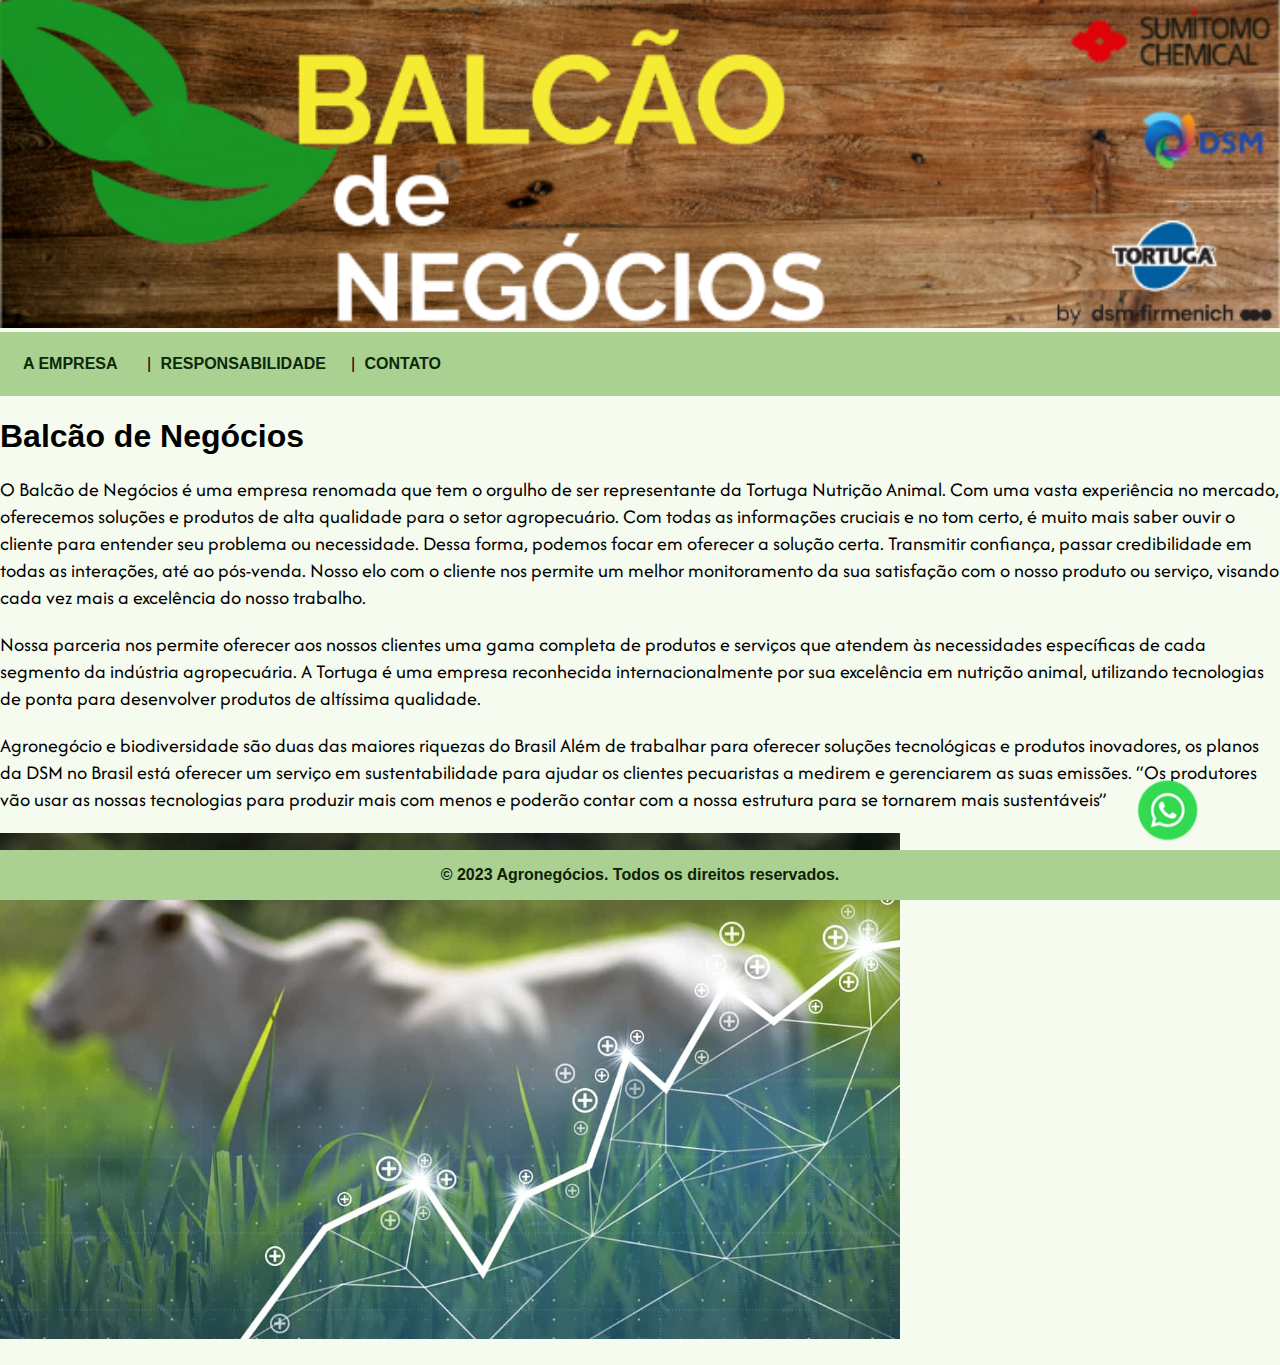
==== index.html @ e5f5947a "projeto balcao" ====
<!DOCTYPE html>
<html lang="pt-br">
<head>
    <meta charset="UTF-8">
    <link rel="stylesheet" type="text/css" href="estilo.css">
    <title>Balcão de Negócios</title>
    <link rel="preconnect" href="https://fonts.googleapis.com%22%3E/
    <link rel="preconnect" href="https://fonts.gstatic.com/" crossorigin>
    <link href="https://fonts.googleapis.com/css2?family=Rubik&family=Secular+One&display=swap" rel="stylesheet">
    
    <link rel="preconnect" href="https://fonts.googleapis.com">
<link rel="preconnect" href="https://fonts.gstatic.com" crossorigin>
<link href="https://fonts.googleapis.com/css2?family=Afacad&display=swap" rel="stylesheet">

<link rel="preconnect" href="https://fonts.googleapis.com">
<link rel="preconnect" href="https://fonts.gstatic.com" crossorigin>
<link href="https://fonts.googleapis.com/css2?family=Afacad&family=Signika&display=swap" rel="stylesheet">

</head>

<body>
    <div id="principal">
    <img class="imagem" src="imagens/bannerbalcao.png" alt="bannerbalcao">

    <!-- <div id="menu"> -->
      <nav id="menus">
        <ul>

                <li><a href="index.html">A EMPRESA</a></li> |
                <li><a href="responsabilade.html">RESPONSABILIDADE</a></li>| 
                 <li><a href="contato.html">CONTATO</a></li>
        
        </ul>
      </nav>
    </div>

    <div id="conteudo">

        <h1 class="titulo">Balcão de Negócios</h1>
        <p class="paragrafo"> O Balcão de Negócios é uma empresa renomada que tem o orgulho de ser representante da Tortuga Nutrição Animal. Com uma vasta experiência no mercado, oferecemos soluções e produtos de alta qualidade para o setor agropecuário.
    Com todas as informações cruciais e no tom certo, é muito mais saber ouvir o cliente para entender seu problema ou necessidade. Dessa forma, podemos focar em oferecer a solução certa.
    Transmitir confiança, passar credibilidade em todas as interações, até ao pós-venda.
    Nosso elo com o cliente nos permite um melhor monitoramento da sua satisfação com o nosso produto ou serviço, visando cada vez mais a excelência do nosso trabalho. 

        </p>   
       <p class="paragrafo">Nossa parceria nos permite oferecer aos nossos clientes uma gama completa de produtos e serviços que atendem às necessidades específicas de cada segmento da indústria agropecuária. A Tortuga é uma empresa reconhecida internacionalmente por sua excelência em nutrição animal, utilizando tecnologias de ponta para desenvolver produtos de altíssima qualidade.

        <p class="paragrafo"> Agronegócio e biodiversidade são duas das maiores riquezas do Brasil
    Além de trabalhar para oferecer soluções tecnológicas e produtos inovadores, os planos da DSM no Brasil está oferecer um serviço em sustentabilidade para ajudar os clientes pecuaristas a medirem e gerenciarem as suas emissões. “Os produtores vão usar as nossas tecnologias para produzir mais com menos e poderão contar com a nossa estrutura para se tornarem mais sustentáveis”
</p>

<div id="fundo">
<img src="imagens/fundoinicial.jpg" width="900 px"  alt="fundoinicial"> 
</div>    
   <div class="whats">
    <a href="https://wa.me/5564993390949" target="_blank">
    <img src="imagens/wpp.png" width="75" alt="wpp" title="Fale conosco pelo whatsapp" />

   </div>
    

    <footer>
        <p>&copy; 2023 Agronegócios. Todos os direitos reservados.</p>
    </footer>
</body>
</html>
---- estilo.css ----
body {
  font-family: "Arial", sans-serif;
  margin: 0;
  padding: 0;
  background-color: #f5fbef;
  /* overflow: hidden; */
}
.imagem {
  width: 100%;
  height: 100%;
  display:inline-block;


    .container 

    }



#menus {
  background-color: #ffff00;
  cursor: pointer;
  border-block-end-style: hidden;
  display: block;
}

.negocio {
  font-family: "afacad";
  font-size: 20px;
}




#menus ul {
  background-color: #aad092;
  list-style: none;
  margin: 0;
  padding: 18px;
}
#menus ul li {
  display: inline-flex;
}
#menus ul li a {
  color: #0a2a0a;
  display: inline-block;
  text-decoration: none;
}

.titulo {

}
.whats {

position: fixed;
bottom: 50px;
right: 50px;
z-index: 9999;

}


.paragrafo {
font-family: "afacad";
font-size: 20px;
}

#menus ul li a:hover {
  background-color: #ffff00;
  transition: backgroung.6s;
}

#menus ul li :last-child a {
  float: right;
  background-color: #ffff00;
}

/* header {
  background-color: red;
  color: white;
  padding: 1em;
  text-align: center;
}  */

a {
  text-decoration: none;
  font-weight: bold;
  display: inline;
  margin-right: 20px;
  padding: 5px;
}


form {
  display: grid;
  gap: 4px;
  
  
}


 
 footer {
  background-color: #aad092;
  color: #0e2003;
  text-align: center;
  position: fixed;
  bottom: 0;
  width: 100%;
  
}
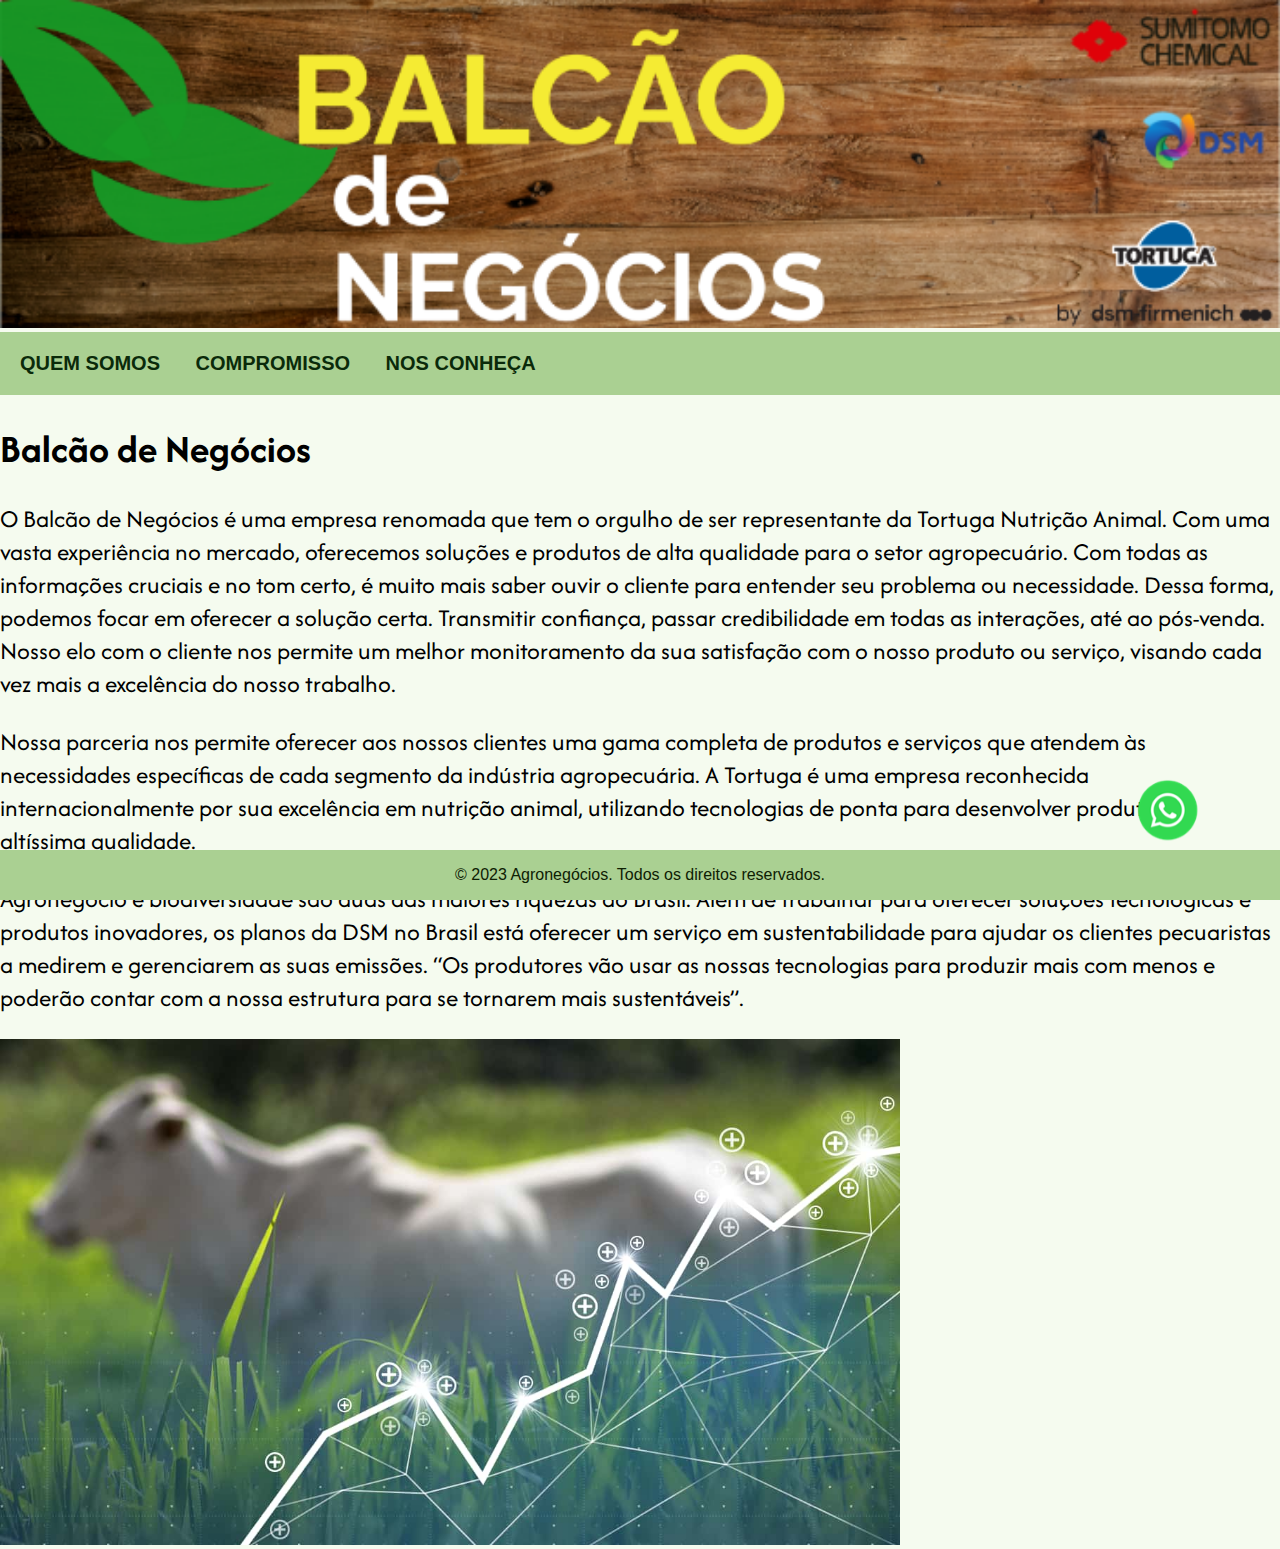
==== commit a668299e: "Correção de bugs e otimização do código" ====
--- a/index.html
+++ b/index.html
@@ -1,66 +1,53 @@
 <!DOCTYPE html>
 <html lang="pt-br">
+
 <head>
     <meta charset="UTF-8">
-    <link rel="stylesheet" type="text/css" href="estilo.css">
+    <link rel="stylesheet" type="text/css" href="/src/css/estilo.css">
+
+    <link rel="preconnect" href="https://fonts.googleapis.com">
+    <link rel="preconnect" href="https://fonts.gstatic.com" crossorigin>
+    <link href="https://fonts.googleapis.com/css2?family=Afacad&display=swap" rel="stylesheet">
+
     <title>Balcão de Negócios</title>
-    <link rel="preconnect" href="https://fonts.googleapis.com%22%3E/
-    <link rel="preconnect" href="https://fonts.gstatic.com/" crossorigin>
-    <link href="https://fonts.googleapis.com/css2?family=Rubik&family=Secular+One&display=swap" rel="stylesheet">
-    
-    <link rel="preconnect" href="https://fonts.googleapis.com">
-<link rel="preconnect" href="https://fonts.gstatic.com" crossorigin>
-<link href="https://fonts.googleapis.com/css2?family=Afacad&display=swap" rel="stylesheet">
-
-<link rel="preconnect" href="https://fonts.googleapis.com">
-<link rel="preconnect" href="https://fonts.gstatic.com" crossorigin>
-<link href="https://fonts.googleapis.com/css2?family=Afacad&family=Signika&display=swap" rel="stylesheet">
-
 </head>
 
 <body>
     <div id="principal">
-    <img class="imagem" src="imagens/bannerbalcao.png" alt="bannerbalcao">
+        <img class="imagem" src="/src/imagens/bannerbalcao.png" alt="bannerbalcao">
 
-    <!-- <div id="menu"> -->
-      <nav id="menus">
-        <ul>
-
-                <li><a href="index.html">A EMPRESA</a></li> |
-                <li><a href="responsabilade.html">RESPONSABILIDADE</a></li>| 
-                 <li><a href="contato.html">CONTATO</a></li>
-        
-        </ul>
-      </nav>
+        <nav id="menus">
+            <ul>
+                <li><a href="/index.html">QUEM SOMOS</a></li>
+                <li><a href="/src/pages/compromisso.html">COMPROMISSO</a></li>
+                <li><a href="/src/pages/nos-conheca.html">NOS CONHEÇA</a></li>
+            </ul>
+        </nav>
     </div>
 
     <div id="conteudo">
+        <h1 class="titulo">Balcão de Negócios</h1>
+        <p class="paragrafo"> O Balcão de Negócios é uma empresa renomada que tem o orgulho de ser representante da Tortuga Nutrição Animal. Com uma vasta experiência no mercado, oferecemos soluções e produtos de alta qualidade para o setor agropecuário. Com todas as informações cruciais e no tom certo, é muito mais saber ouvir o cliente para entender seu problema ou necessidade. Dessa forma, podemos focar em oferecer a solução certa. Transmitir confiança, passar credibilidade em todas as interações, até ao pós-venda. Nosso elo com o cliente nos permite um melhor monitoramento da sua satisfação com o nosso produto ou serviço, visando cada vez mais a excelência do nosso trabalho.
+        </p>
 
-        <h1 class="titulo">Balcão de Negócios</h1>
-        <p class="paragrafo"> O Balcão de Negócios é uma empresa renomada que tem o orgulho de ser representante da Tortuga Nutrição Animal. Com uma vasta experiência no mercado, oferecemos soluções e produtos de alta qualidade para o setor agropecuário.
-    Com todas as informações cruciais e no tom certo, é muito mais saber ouvir o cliente para entender seu problema ou necessidade. Dessa forma, podemos focar em oferecer a solução certa.
-    Transmitir confiança, passar credibilidade em todas as interações, até ao pós-venda.
-    Nosso elo com o cliente nos permite um melhor monitoramento da sua satisfação com o nosso produto ou serviço, visando cada vez mais a excelência do nosso trabalho. 
+        <p class="paragrafo">Nossa parceria nos permite oferecer aos nossos clientes uma gama completa de produtos e serviços que atendem às necessidades específicas de cada segmento da indústria agropecuária. A Tortuga é uma empresa reconhecida internacionalmente por sua excelência em nutrição animal, utilizando tecnologias de ponta para desenvolver produtos de altíssima qualidade.</p>
 
-        </p>   
-       <p class="paragrafo">Nossa parceria nos permite oferecer aos nossos clientes uma gama completa de produtos e serviços que atendem às necessidades específicas de cada segmento da indústria agropecuária. A Tortuga é uma empresa reconhecida internacionalmente por sua excelência em nutrição animal, utilizando tecnologias de ponta para desenvolver produtos de altíssima qualidade.
+        <p class="paragrafo"> Agronegócio e biodiversidade são duas das maiores riquezas do Brasil. Além de trabalhar para oferecer soluções tecnológicas e produtos inovadores, os planos da DSM no Brasil está oferecer um serviço em sustentabilidade para ajudar os clientes pecuaristas a medirem e gerenciarem as suas emissões. “Os produtores vão usar as nossas tecnologias para produzir mais com menos e poderão contar com a nossa estrutura para se tornarem mais sustentáveis”.
+        </p>
 
-        <p class="paragrafo"> Agronegócio e biodiversidade são duas das maiores riquezas do Brasil
-    Além de trabalhar para oferecer soluções tecnológicas e produtos inovadores, os planos da DSM no Brasil está oferecer um serviço em sustentabilidade para ajudar os clientes pecuaristas a medirem e gerenciarem as suas emissões. “Os produtores vão usar as nossas tecnologias para produzir mais com menos e poderão contar com a nossa estrutura para se tornarem mais sustentáveis”
-</p>
+        <div id="fundo">
+            <img src="/src/imagens/fundoinicial.jpg" width="900 px" alt="fundoinicial">
+        </div>
 
-<div id="fundo">
-<img src="imagens/fundoinicial.jpg" width="900 px"  alt="fundoinicial"> 
-</div>    
-   <div class="whats">
-    <a href="https://wa.me/5564993390949" target="_blank">
-    <img src="imagens/wpp.png" width="75" alt="wpp" title="Fale conosco pelo whatsapp" />
+        <div class="whats">
+            <a href="https://wa.me/5564993390949" target="_blank">
+                <img src="/src/imagens/wpp.png" width="75" alt="wpp" title="Fale conosco pelo whatsapp" />
+            </a>
+        </div>
 
-   </div>
-    
+        <footer>
+            <p>&copy; 2023 Agronegócios. Todos os direitos reservados.</p>
+        </footer>
+</body>
 
-    <footer>
-        <p>&copy; 2023 Agronegócios. Todos os direitos reservados.</p>
-    </footer>
-</body>
 </html>--- a/src/css/estilo.css
+++ b/src/css/estilo.css
@@ -0,0 +1,92 @@
+body {
+  font-family: "Arial", sans-serif;
+  margin: 0;
+  padding: 0;
+  background-color: #f5fbef;
+}
+
+.imagem {
+  width: 100%;
+  height: 100%;
+  display: inline-block;
+}
+
+#menus {
+  background-color: #ffff00;
+  font-size: 20px;
+  cursor: pointer;
+  border-block-end-style: hidden;
+  display: block;
+}
+
+#menus ul {
+  background-color: #aad092;
+  list-style: none;
+  margin: 0;
+  padding: 15px;
+}
+
+#menus ul li {
+  display: inline-flex;
+}
+
+#menus ul li a {
+  color: #0a2a0a;
+  display: inline-block;
+  display: list-item;
+  text-decoration: none;
+}
+
+#menus ul li a:hover {
+  background-color: #ffff00;
+  transition: backgroung.6s;
+}
+
+#menus ul li :last-child a {
+  float: right;
+  background-color: #ffff00;
+}
+
+.negocio {
+  font-family: "afacad";
+  font-size: 30px;
+}
+
+.titulo {
+  font-family: "afacad";
+  font-size: 40px;
+}
+
+.whats {
+  position: fixed;
+  bottom: 50px;
+  right: 50px;
+  z-index: 9999;
+}
+
+.paragrafo {
+  font-family: "afacad";
+  font-size: 25px;
+}
+
+a {
+  text-decoration: none;
+  font-weight: bold;
+  display: inline;
+  margin-right: 20px;
+  padding: 5px;
+}
+
+form {
+  display: grid;
+  gap: 4px;
+}
+
+footer {
+  background-color: #aad092;
+  color: #0e2003;
+  text-align: center;
+  position: fixed;
+  bottom: 0;
+  width: 100%;
+}
